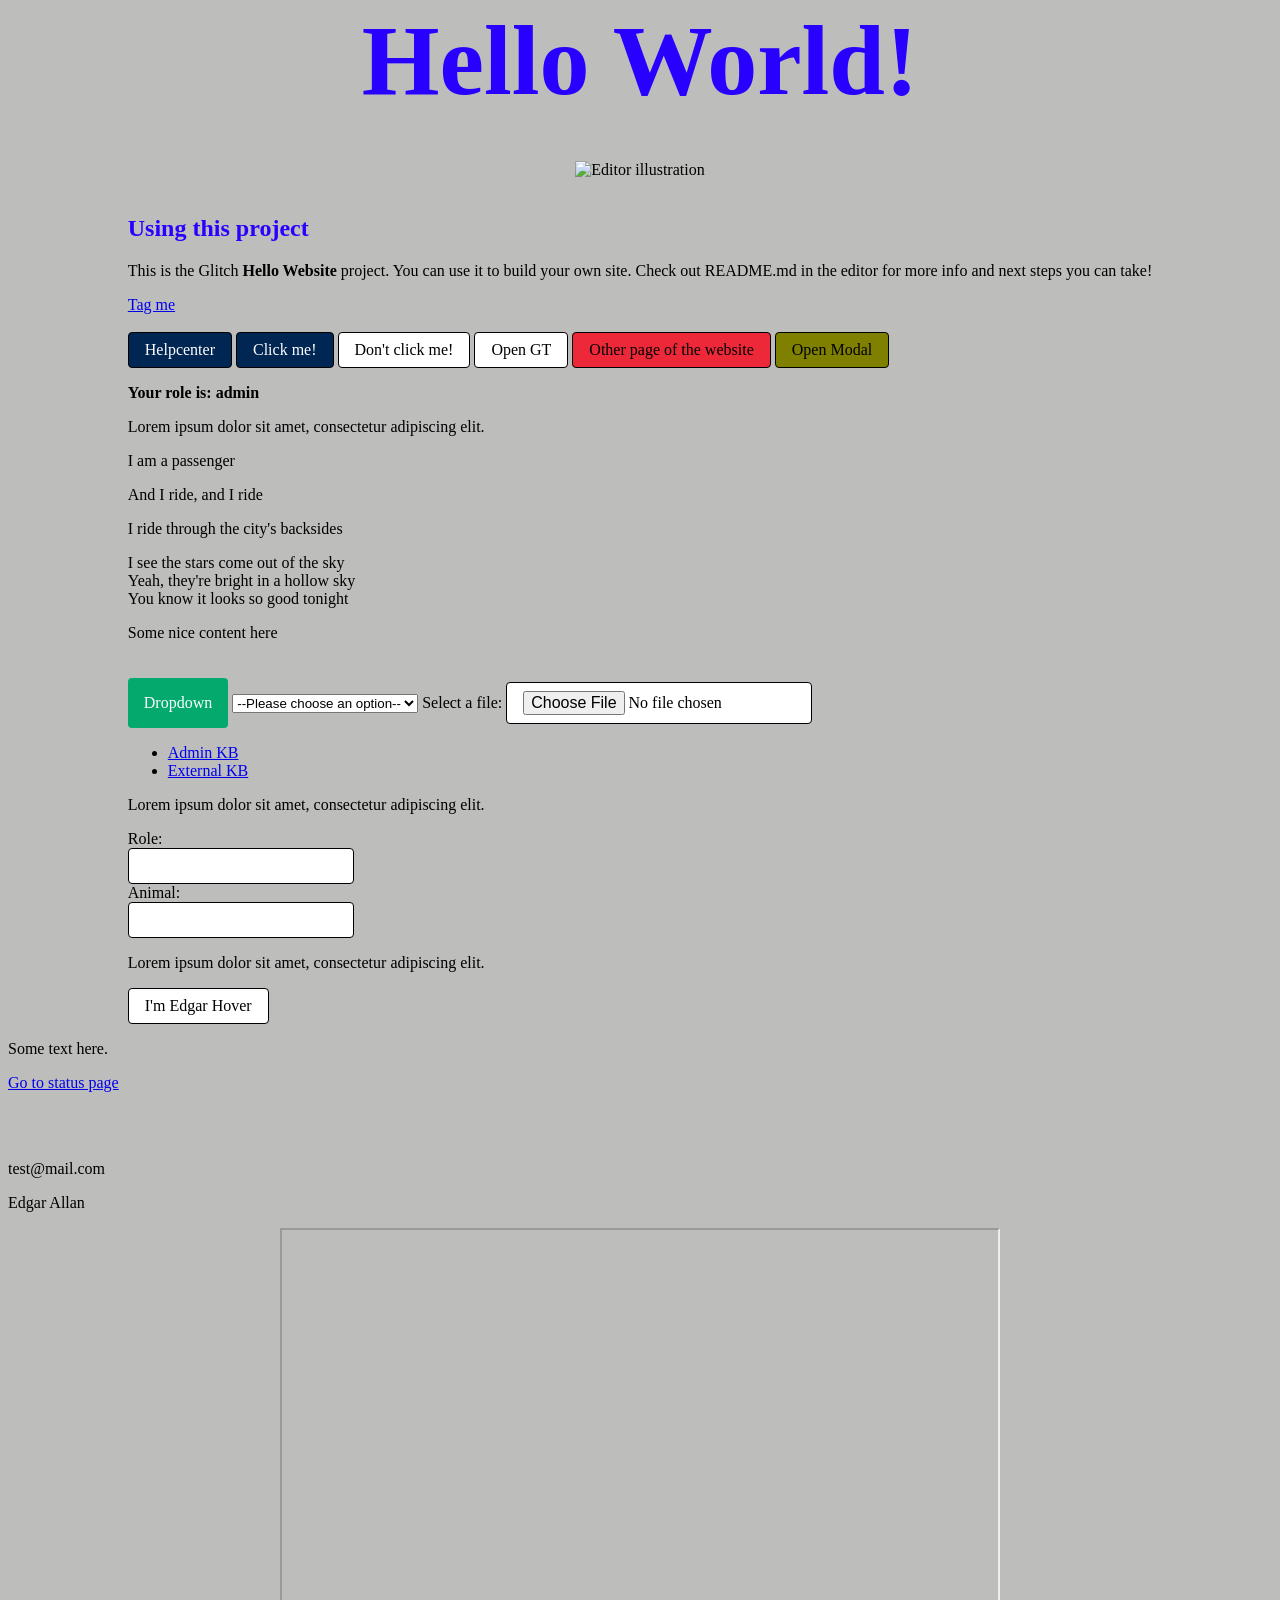
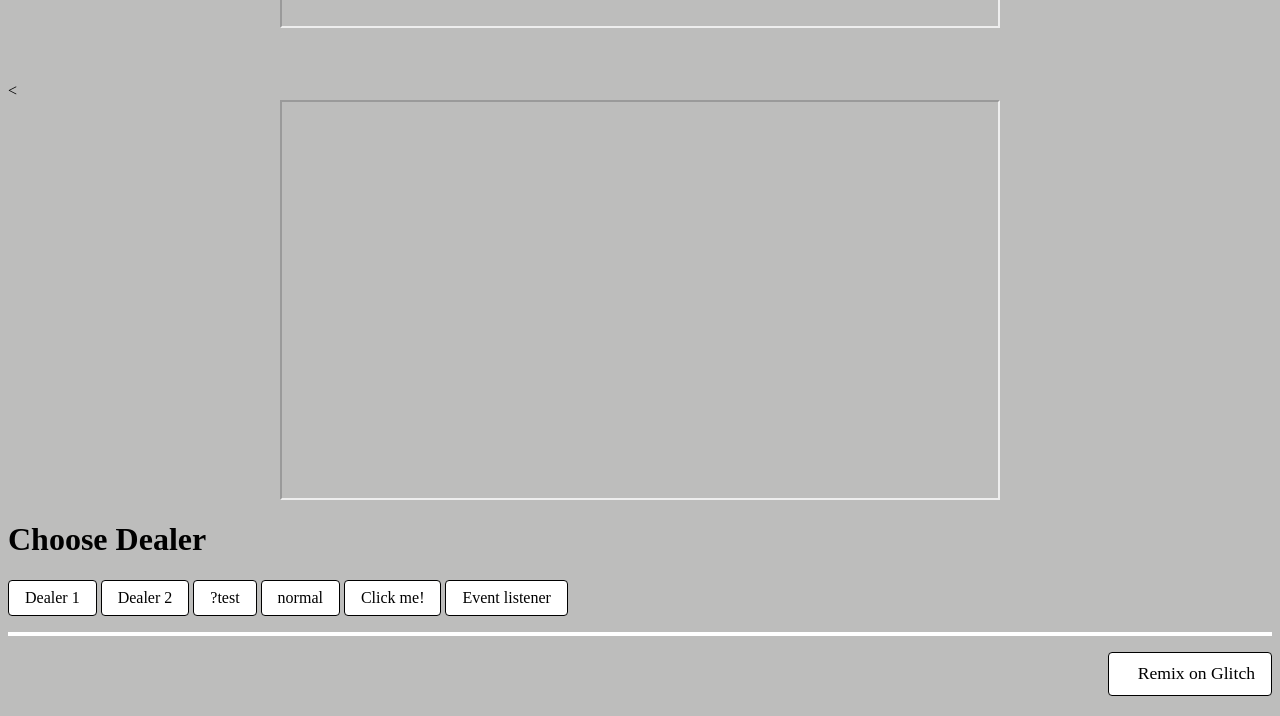
==== index.html @ 01937b86 "Update index.html" ====
<!DOCTYPE html>
<html lang="en">
  <head>
    <!--
      This is the page head - it contains info the browser uses to display the page
      You won't see what's in the head in the page
      Scroll down to the body element for the page content
    -->

    <meta charset="utf-8" />
    <meta name="viewport" content="width=device-width, initial-scale=1" />
    <link rel="icon" href="https://glitch.com/favicon.ico" />

    <!-- 
      This is an HTML comment
      You can write text in a comment and the content won't be visible in the page
    -->

    <title>Hello World!</title>

    <!-- Meta tags for SEO and social sharing -->
    <link rel="canonical" href="https://glitch-hello-website.glitch.me/" />
    <meta
      name="description"
      content="A simple website, built with Glitch. Remix it to get your own."
    />
    <meta name="robots" content="index,follow" />
    <meta property="og:title" content="Hello World!" />
    <meta property="og:type" content="article" />
    <meta property="og:url" content="https://glitch-hello-website.glitch.me/" />
    <meta
      property="og:description"
      content="A simple website, built with Glitch. Remix it to get your own."
    />
    <meta
      property="og:image"
      content="https://cdn.glitch.com/605e2a51-d45f-4d87-a285-9410ad350515%2Fhello-website-social.png?v=1616712748147"
    />
    <meta name="twitter:card" content="summary" />

    <!-- Import the webpage's stylesheet -->
    <link rel="stylesheet" href="https://ludoprt.github.io/neinnein/style.css" />

    <!-- Import the webpage's javascript file -->
    <script src="https://ludoprt.github.io/neinnein/script.js" defer></script>
 <script type="text/javascript" id="hs-script-loader" async defer src="//js-na1.hs-scripts.com/19646847.js"></script>
  </head>
  <body>
    <script>
      window.STONLY_WID = "f3fb062b-6015-11ed-871a-0a52ff1ec764";
    </script>
    <script>
      !(function (s, t, o, n, l, y, w, g) {
        s.StonlyWidget ||
          (((w = s.StonlyWidget =
            function () {
              w._api ? w._api.apply(w, arguments) : w.queue.push(arguments);
            }).scriptPath = n),
          (w.queue = []),
          ((y = t.createElement(o)).async = !0),
          (g = new XMLHttpRequest()).open(
            "GET",
            n + "version?v=" + Date.now(),
            !0
          ),
          (g.onreadystatechange = function () {
            4 === g.readyState &&
              ((y.src =
                n +
                "stonly-widget.js?v=" +
                (200 === g.status ? g.responseText : Date.now())),
              (l = t.getElementsByTagName(o)[0]).parentNode.insertBefore(y, l));
          }),
          g.send());
      })(window, document, "script", "https://stonly.com/js/widget/v2/");

  StonlyWidget("identify", "Poe", {
    first_login: "2024-08-27",
    company_id: 123,
    user_profile: "Admin",
  });
    </script>
    
<script>
  // This code is linked to guide: https://app.stonly.com/app/guide/u36OYHmePH/editor/4579503

  let question1 = "";
  let question2 = "";
  let question3 = "";
  let score = 0;

  window.addEventListener("message", function(event) {
    // Only proceed if we get the allQuestions target with an object value
    if (event.data.target === "allQuestions" && typeof event.data.value === "object") {
      console.log("Raw input received:", event.data.value);

      // Assign to variables, convert to lowercase for comparison
      question1 = (event.data.value.question1 || "").toLowerCase();
      question2 = (event.data.value.question2 || "").toLowerCase();
      question3 = (event.data.value.question3 || "").toLowerCase();

      console.log("Assigned variables:");
      console.log("question1 =", question1);
      console.log("question2 =", question2);
      console.log("question3 =", question3);

      // Evaluate score
      let q1Score = question1 === "good" ? 1 : 0;
      let q2Score = question2 === "saturn" ? 1 : 0;
      let q3Score = question3 === "object" ? 1 : 0;

      score = ((q1Score + q2Score + q3Score) / 3) * 100;

      // Send and print result
      StonlyWidget("sendData", {
        guideData: {
          result: score,
        },
      });

      console.log("Score percentage:", score + "%");
    }
  });
</script>

    <!--   
        <script>
    function getBusinessStatus() {
    const now = new Date();
    const hour = now.getHours();

    if (hour >= 9 && hour < 22) {
        return "open";
    } else {
        return "close";
    }
}

console.log(getBusinessStatus());
StonlyWidget("sendData", {
            guideData: {
              hour: getBusinessStatus(),
            },
          });
    </script>
    <script>
const currenturl = window.location.href;
      StonlyWidget("sendData", {
          guideData: {
            currenturl: currenturl,
          }
        });
    </script>-->
    <script>
      let salary = 0;
      let input2 = 0;
      let result = 0;
      window.addEventListener("message", async function (event) {
        if (event.data.target === "salary") {
          salary = Number(event.data.value);
        }
        if (event.data.target === "input2") {
          input2 = Number(event.data.value);
          result = salary - input2;
          StonlyWidget("sendData", {
            guideData: {
              result: result,
            },
          });
        }
      });
    </script>
<script>
      <!-- Script for getting the query param of the URL if it includes id  -->

      <!-- get current URL -->
      const queryString = window.location.search;
      <!-- get the query (includes the ?) -->
      const urlParams = new URLSearchParams(queryString);
      <!-- gets what is after ID -->
      const user_id = urlParams.get("user_id");
      const company_id = urlParams.get("company_id");

      <!-- if URL have a query with id, returns true (else false), in case it's true, send the query to the local variable query -->
      if (urlParams.has("user_id") === true) {
        StonlyWidget("sendData", {
          guideData: {
            query: user_id,
          },
        });
      }
      if (urlParams.has("company_id") === true) {
        StonlyWidget("sendData", {
          guideData: {
            comp: company_id,
          },
        });
      } 
  </script> 
    <!--
      This is the body of the page
      Look at the elements and see how they appear in the rendered page on the right
      Each element is defined using tags, with < and > indicating where each one opens and closes
      There are elements for sections of the page, images, text, and more
      The elements include attributes referenced in the CSS for the page style
    -->
    <!-- The wrapper and content divs set margins and positioning -->
    <div class="wrapper">
      <div class="content" role="main">
        <!-- This is the start of content for our page -->
        <h1 class="title">Hello World!</h1>

        <img
          src="https://cdn.glitch.com/a9975ea6-8949-4bab-addb-8a95021dc2da%2Fillustration.svg?v=1618177344016"
          class="illustration"
          alt="Editor illustration"
          title="Click the image!"
        />
        <!-- Instructions on using this project -->
        <div class="instructions">
          <h2>Using this project</h2>
          <p id="text" class="test">
            This is the Glitch <strong>Hello Website</strong> project. You can
            use it to build your own site. Check out README.md in the editor for
            more info and next steps you can take!
          </p>
          <a
            href="https://stonly.com/guide/en/warning-SsEcPMq1tT/Steps/2015092"
          >
            Tag me
          </a>
          <br /><br />
          <!-- ADD BUTTON HERE -->
       <button 
  class="butt" 
  data-cy="feedback"
  type="button"
  onclick="window.location.href='https://stonly.com/kb/en';">
  Helpcenter
</button>
          <button class="butt">Click me!</button>
          <button class="but">Don't click me!</button>
          <button class="butttt"> 
            Open GT
          </button>
          <button
            class="btnnn"
            onclick="window.location.href='https://chisel-garnet-rail.glitch.me';"
          >
            Other page of the website
          </button>
          <!-- Trigger/Open The Modal -->
          <button id="modalbtn">Open Modal</button>

          <!-- The Modal -->
          <div id="myModal" class="modal">
            <!-- Modal content -->
            <div class="modal-content">
              <span class="close">&times;</span>
              <p>Some text in the Modal..</p>
              <span>This is the label I want to choose</span>
              <span class="modal-test">Some nice content here</span>
              <br />
              <input type="text" id="inputmodal" />
            </div>
          </div>
          <p class="role"><strong>Your role is: admin</strong></p>
          <p>Lorem ipsum dolor sit amet, consectetur adipiscing elit.</p>
          <p>I am a passenger</p>
          <p>And I ride, and I ride</p>
          <p>I ride through the city's backsides</p>
          <p>
            I see the stars come out of the sky <br />Yeah, they're bright in a
            hollow sky <br />You know it looks so good tonight
          </p>
          <span class="modal-test">Some nice content here</span>
          <br />     <br />     <br />
          <div class="dropdown">
            <button class="dropbtn">Dropdown</button>
            <div class="dropdown-content">
              <a href="#" class="modal-test">Skill 1</a>
              <a href="#">Skill 2</a>
              <a href="#">Skill 3</a>
            </div>
          </div>
          <select name="pets" id="pet-select">
            <option value="">--Please choose an option--</option>
            <option value="dog">Dog</option>
            <option value="cat">Cat</option>
            <option value="hamster">Hamster</option>
            <option value="parrot">Parrot</option>
            <option value="spider">Spider</option>
            <option value="goldfish">Goldfish</option>
          </select>
          <label for="myfile">Select a file:</label>
          <input type="file" id="myfile" name="myfile" />
<br/>
        <ul>
          <li><a href="https://internal-kb-test.stonly.com/kb/en?customerUserId=1" target="_blank">Admin KB</a></li>
          <li><a href="https://internal-kb-test.stonly.com/kb/en?customerUserId=2" target="_blank">External KB</a></li>
          </ul>
          <p>Lorem ipsum dolor sit amet, consectetur adipiscing elit.</p>
          <form>
            <label for="fname">Role:</label><br />
            <input type="text" id="fname" name="fname" /><br />
            <label for="lname">Animal:</label><br />
            <input type="text" id="lname" name="lname" />
          </form>
          <p>Lorem ipsum dolor sit amet, consectetur adipiscing elit.</p>
          <button class="newbutt">I'm Edgar Hover</button>
        </div>
      </div>
    </div>
    <p id="stonly--tracker-settings">Some text here.</p>
    <p>
    <a href="https://status.stonly.com/">Go to status page</a>
    </p>
    <br />
    <br />
    <p id="mail">test@mail.com</p>
    <p id="name">Edgar Allan</p>
    <iframe
      src="https://www.wikipedia.org"
      style="height: 400px; width: 720px; margin: auto; display: block"
      title="kb"
    ></iframe>
    <br /><br /><br />

<<iframe id="myIframe" 
      src="https://stonly-gi11e.stonly.com"
      style="height: 400px; width: 720px; margin: auto; display: block"
      title="kb"
             target="_self"
    ></iframe>
      <h1>Choose Dealer</h1>

  <button onclick="selectDealer(1)">Dealer 1</button>
  <button onclick="selectDealer(2)">Dealer 2</button>
  
    <!-- The footer holds our remix button — you can use it for structure or cut it out ✂ -->
    <button id="test-btn">?test</button>
    <button id="normal-btn">normal</button>
    <button class="burger-links">Click me!</button>
    <button class="event">Event listener</button>
    <footer class="footer">
      <div class="links"></div>
      <a
        class="btn--remix"
        target="_top"
        href="https://glitch.com/edit/#!/remix/glitch-hello-website"
      >
        <img
          src="https://cdn.glitch.com/605e2a51-d45f-4d87-a285-9410ad350515%2FLogo_Color.svg?v=1618199565140"
          alt=""
        />
        Remix on Glitch
      </a>
    </footer>
  </body>
</html>
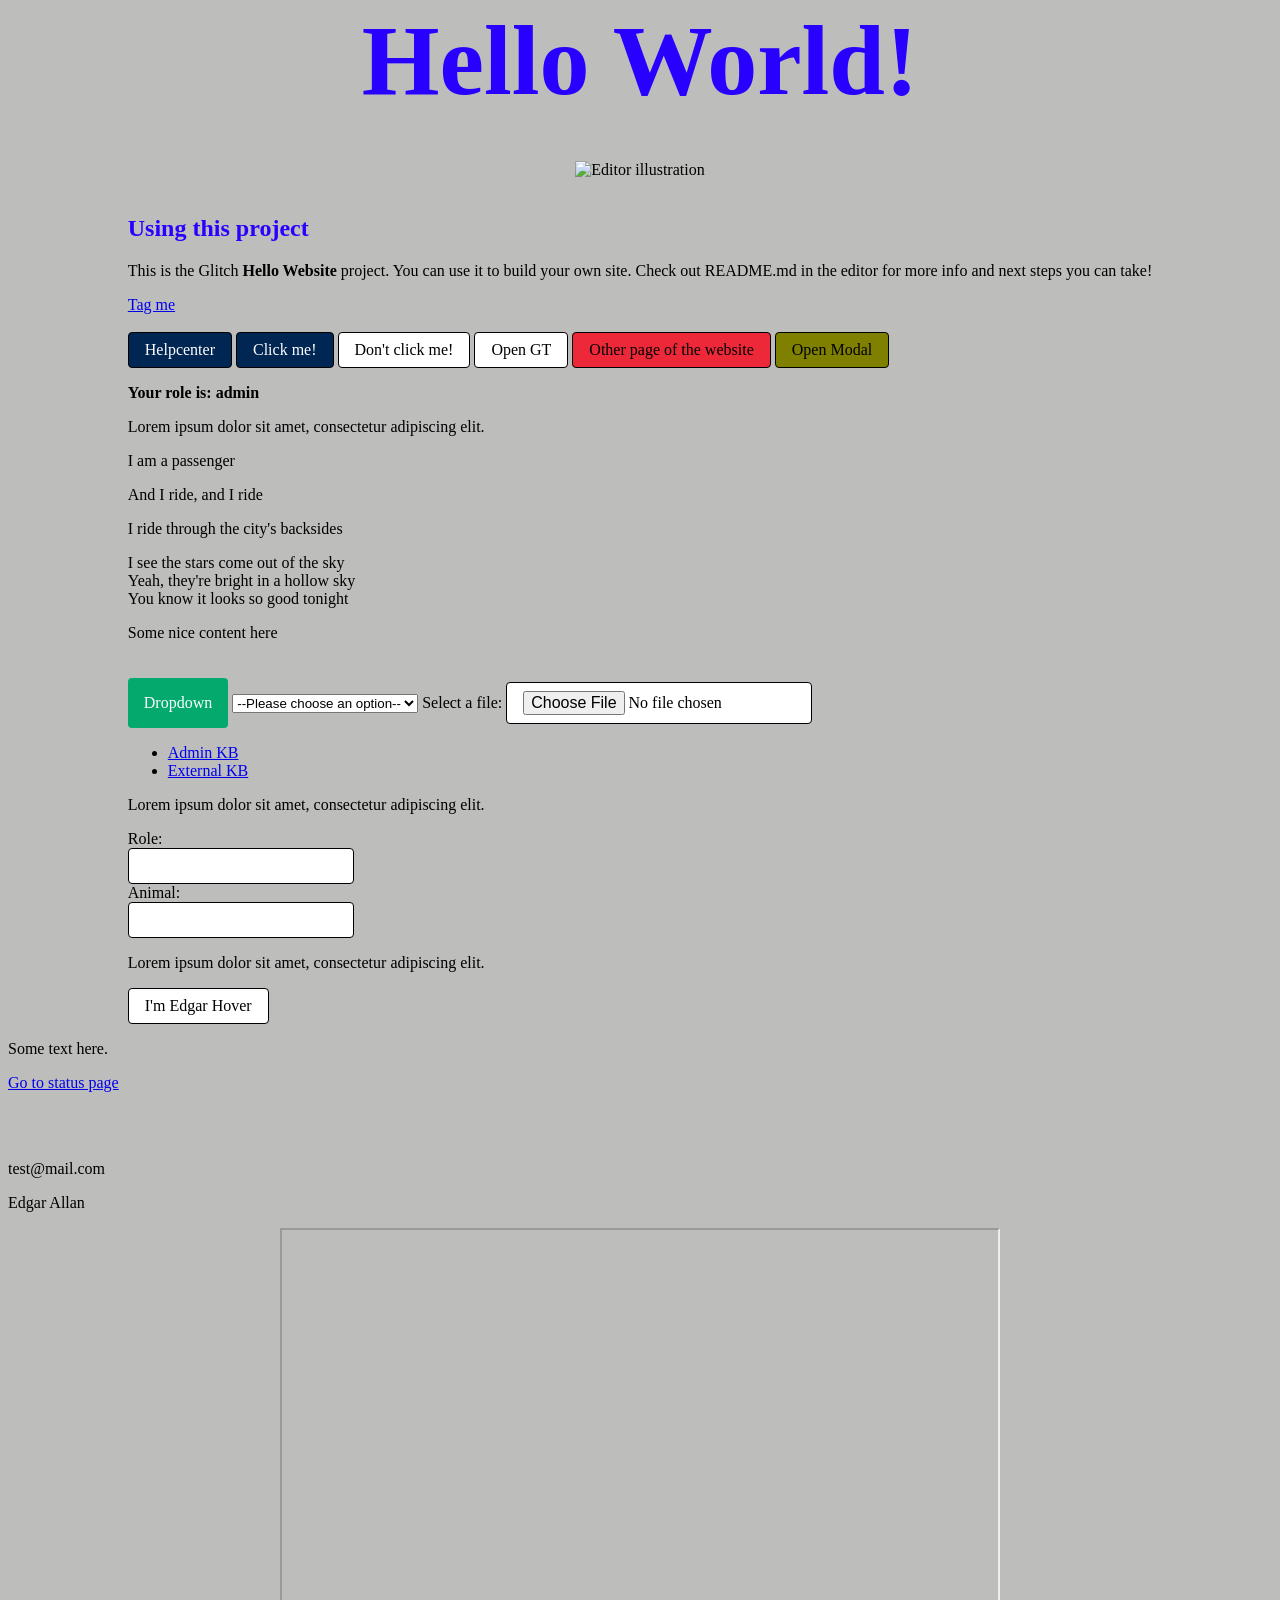
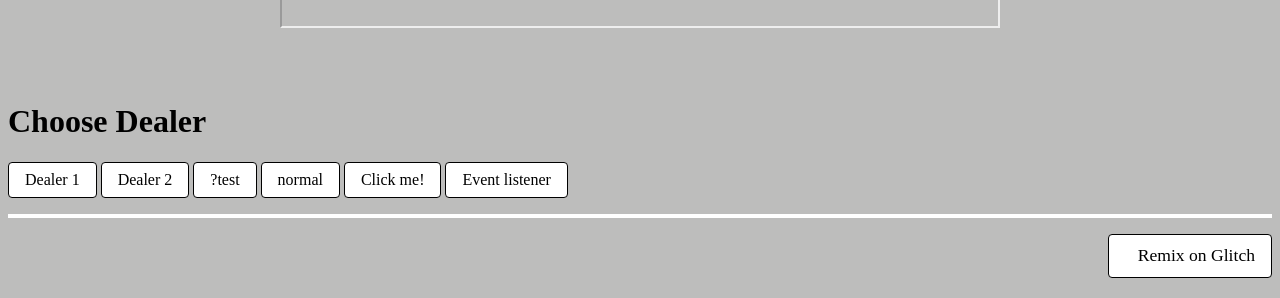
==== commit 0b094a84: "Update index.html" ====
--- a/index.html
+++ b/index.html
@@ -325,13 +325,6 @@
       title="kb"
     ></iframe>
     <br /><br /><br />
-
-<<iframe id="myIframe" 
-      src="https://stonly-gi11e.stonly.com"
-      style="height: 400px; width: 720px; margin: auto; display: block"
-      title="kb"
-             target="_self"
-    ></iframe>
       <h1>Choose Dealer</h1>
 
   <button onclick="selectDealer(1)">Dealer 1</button>
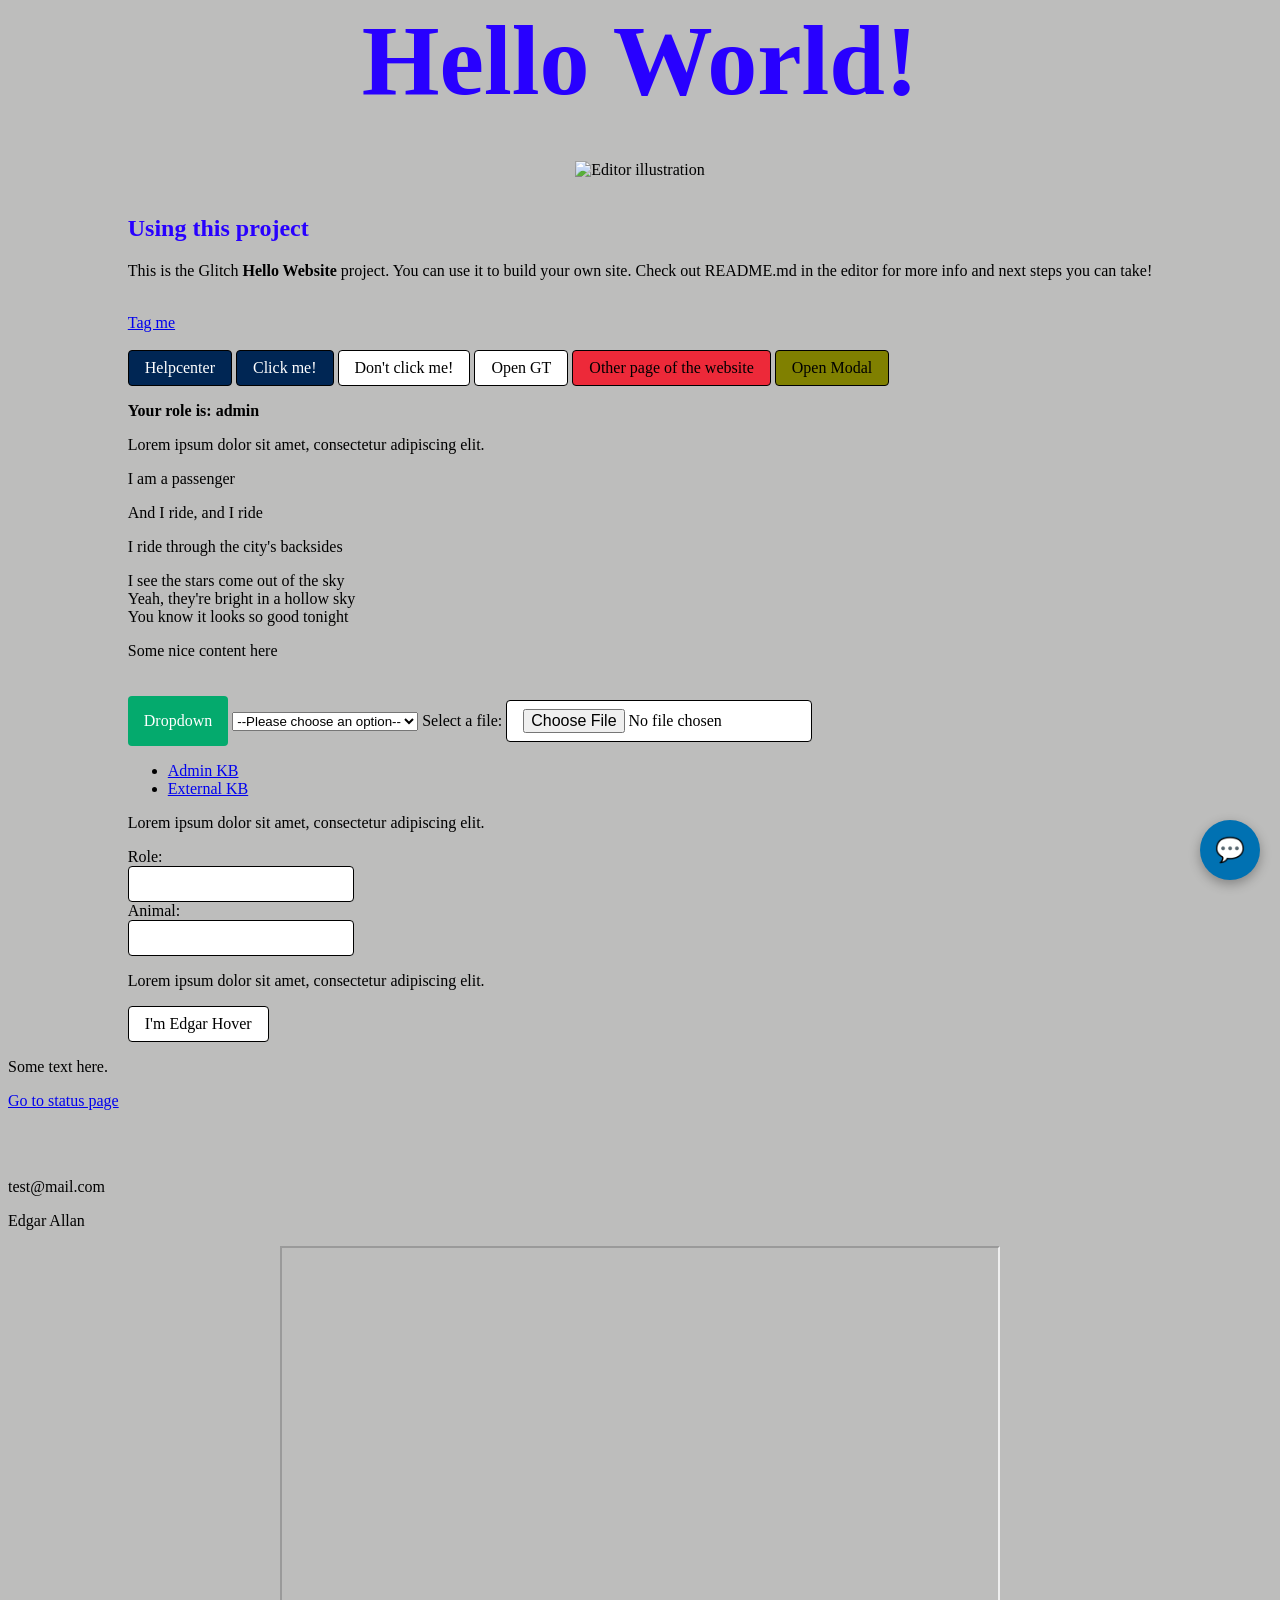
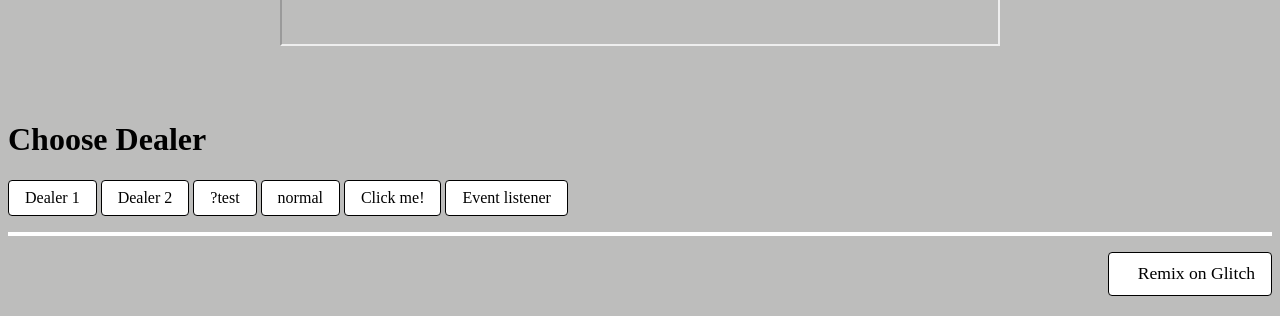
==== commit 689caa97: "Update index.html" ====
--- a/index.html
+++ b/index.html
@@ -224,6 +224,32 @@
             use it to build your own site. Check out README.md in the editor for
             more info and next steps you can take!
           </p>
+          <br/>
+          <div id="intercom-fake" style="
+  position: fixed;
+  bottom: 20px;
+  right: 20px;
+  width: 60px;
+  height: 60px;
+  border-radius: 50%;
+  background: #0071b2;
+  cursor: pointer;
+  z-index: 2147483647;
+  display: flex;
+  align-items: center;
+  justify-content: center;
+  color: white;
+  font-size: 24px;
+  box-shadow: 0 4px 12px rgba(0,0,0,0.3);
+">💬</div>
+
+<script>
+  // Mimic how Intercom opens — it dispatches its own events
+  document.getElementById('intercom-fake').addEventListener('click', (e) => {
+    console.log('Intercom pill clicked', e.target, e.currentTarget);
+    // Intercom does NOT stop propagation by default, so don't here either
+  });
+</script>
           <a
             href="https://stonly.com/guide/en/warning-SsEcPMq1tT/Steps/2015092"
           >
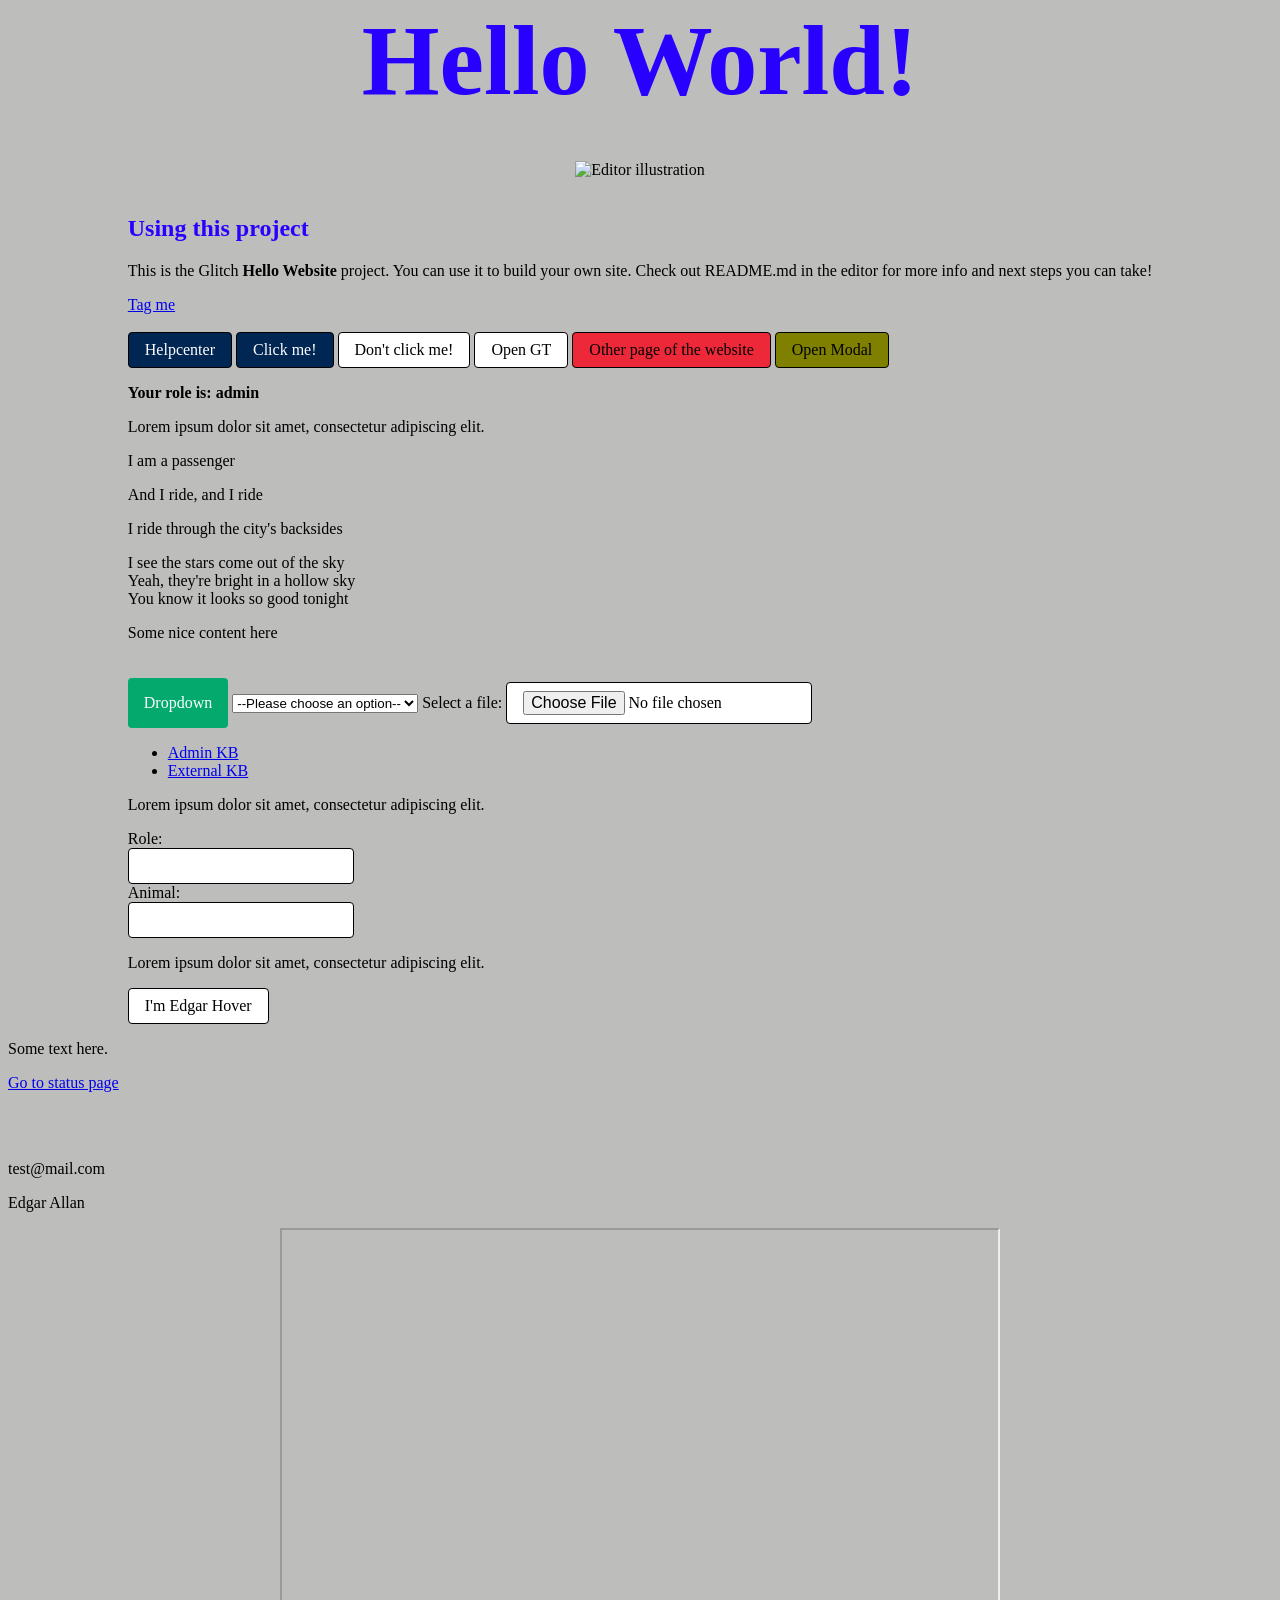
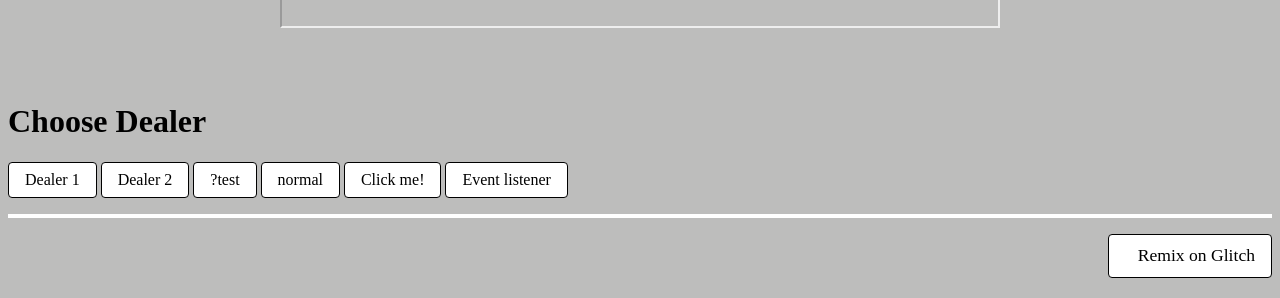
==== commit f2146011: "Update index.html" ====
--- a/index.html
+++ b/index.html
@@ -224,32 +224,7 @@
             use it to build your own site. Check out README.md in the editor for
             more info and next steps you can take!
           </p>
-          <br/>
-          <div id="intercom-fake" style="
-  position: fixed;
-  bottom: 20px;
-  right: 20px;
-  width: 60px;
-  height: 60px;
-  border-radius: 50%;
-  background: #0071b2;
-  cursor: pointer;
-  z-index: 2147483647;
-  display: flex;
-  align-items: center;
-  justify-content: center;
-  color: white;
-  font-size: 24px;
-  box-shadow: 0 4px 12px rgba(0,0,0,0.3);
-">💬</div>
-
-<script>
-  // Mimic how Intercom opens — it dispatches its own events
-  document.getElementById('intercom-fake').addEventListener('click', (e) => {
-    console.log('Intercom pill clicked', e.target, e.currentTarget);
-    // Intercom does NOT stop propagation by default, so don't here either
-  });
-</script>
+         
           <a
             href="https://stonly.com/guide/en/warning-SsEcPMq1tT/Steps/2015092"
           >
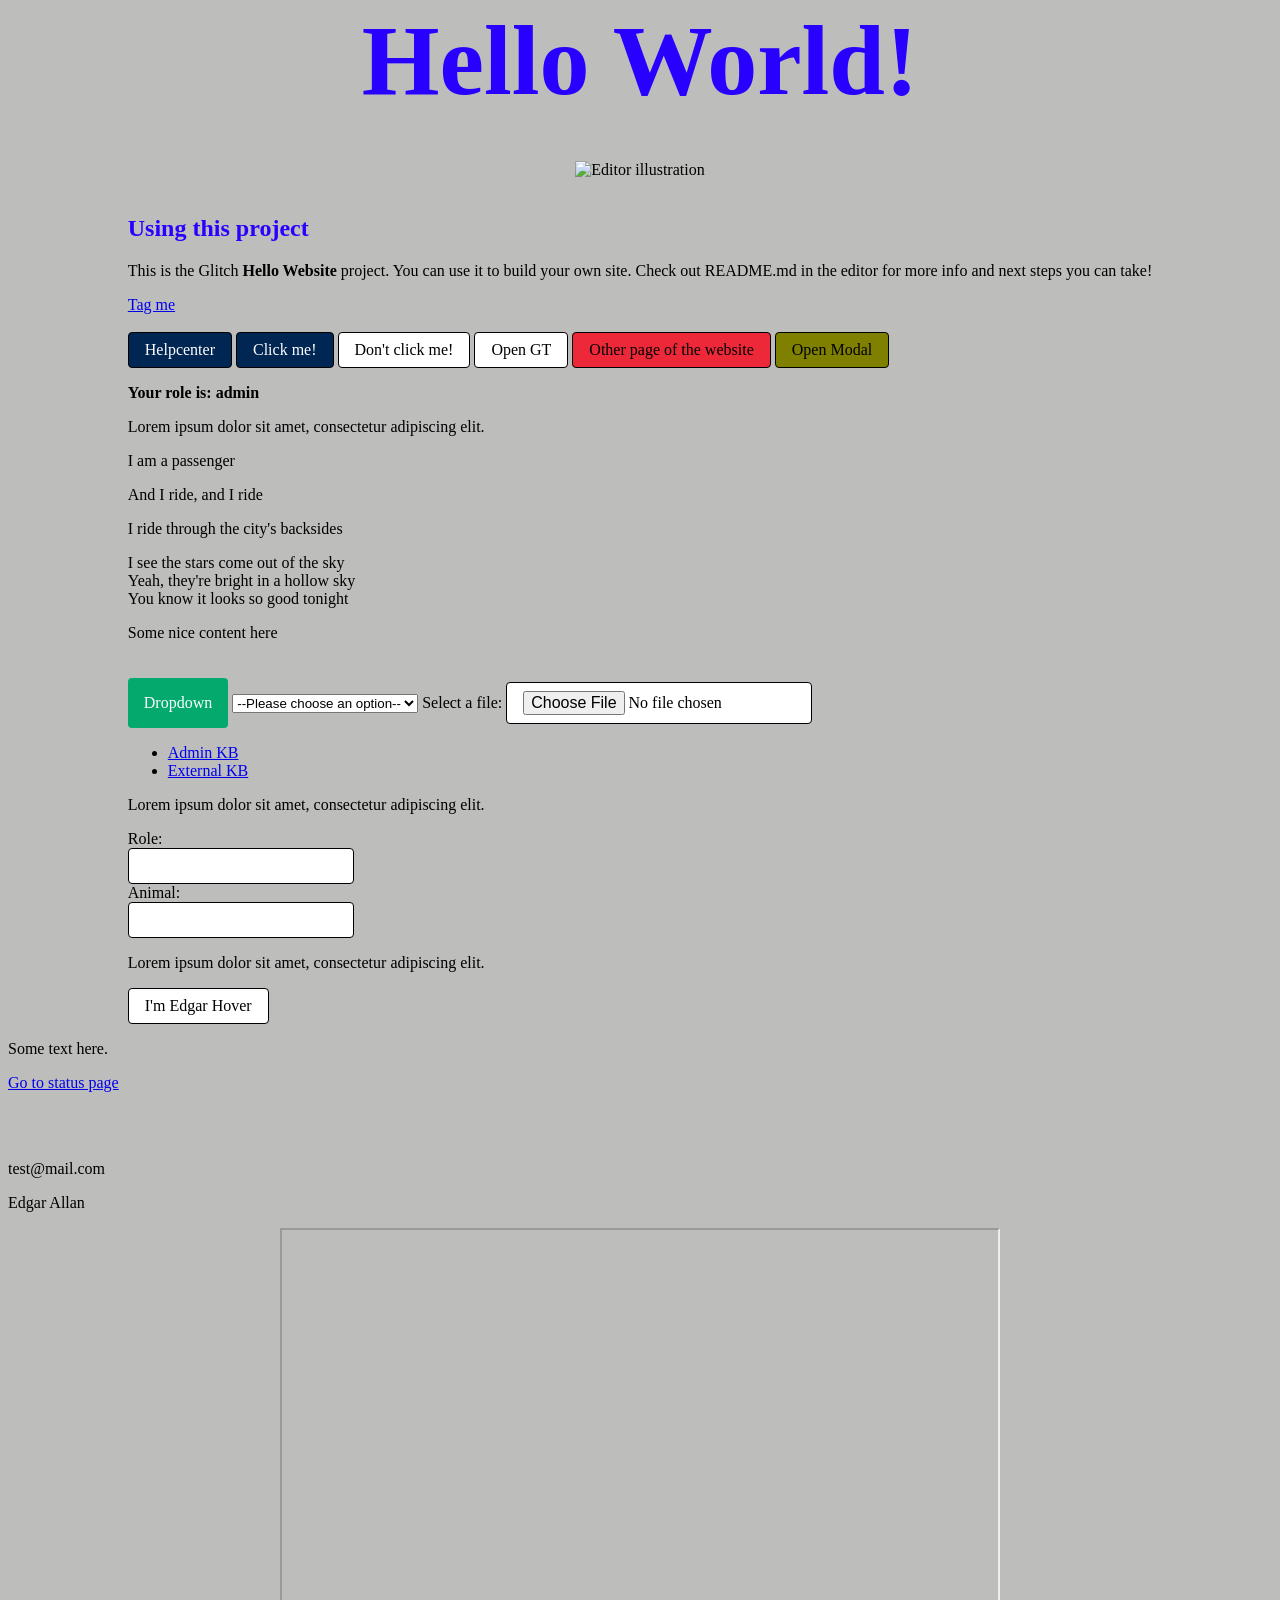
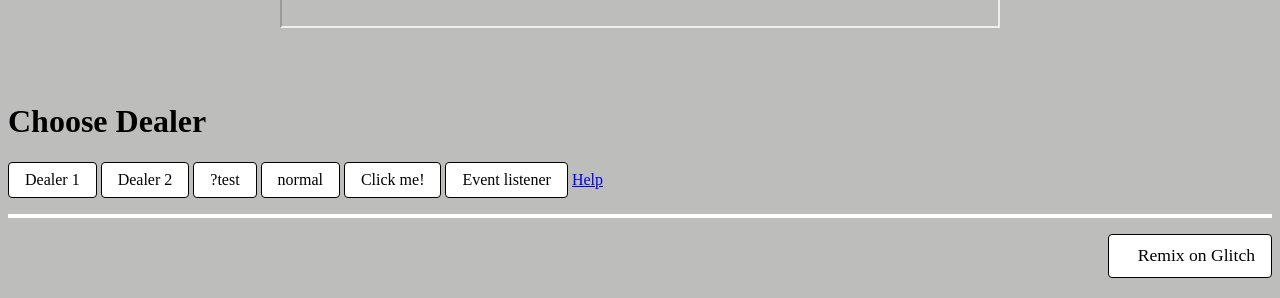
==== commit dc317405: "Update index.html" ====
--- a/index.html
+++ b/index.html
@@ -211,7 +211,7 @@
         <h1 class="title">Hello World!</h1>
 
         <img
-          src="https://cdn.glitch.com/a9975ea6-8949-4bab-addb-8a95021dc2da%2Fillustration.svg?v=1618177344016"
+          src="https://i.pinimg.com/736x/aa/03/78/aa0378579a6701f9ab51a22660ff9b56.jpg"
           class="illustration"
           alt="Editor illustration"
           title="Click the image!"
@@ -219,7 +219,7 @@
         <!-- Instructions on using this project -->
         <div class="instructions">
           <h2>Using this project</h2>
-          <p id="text" class="test">
+          <p id="supportLi" class="test">
             This is the Glitch <strong>Hello Website</strong> project. You can
             use it to build your own site. Check out README.md in the editor for
             more info and next steps you can take!
@@ -336,6 +336,7 @@
     <button id="normal-btn">normal</button>
     <button class="burger-links">Click me!</button>
     <button class="event">Event listener</button>
+    <a href="/help" class="help-button">Help</a>
     <footer class="footer">
       <div class="links"></div>
       <a
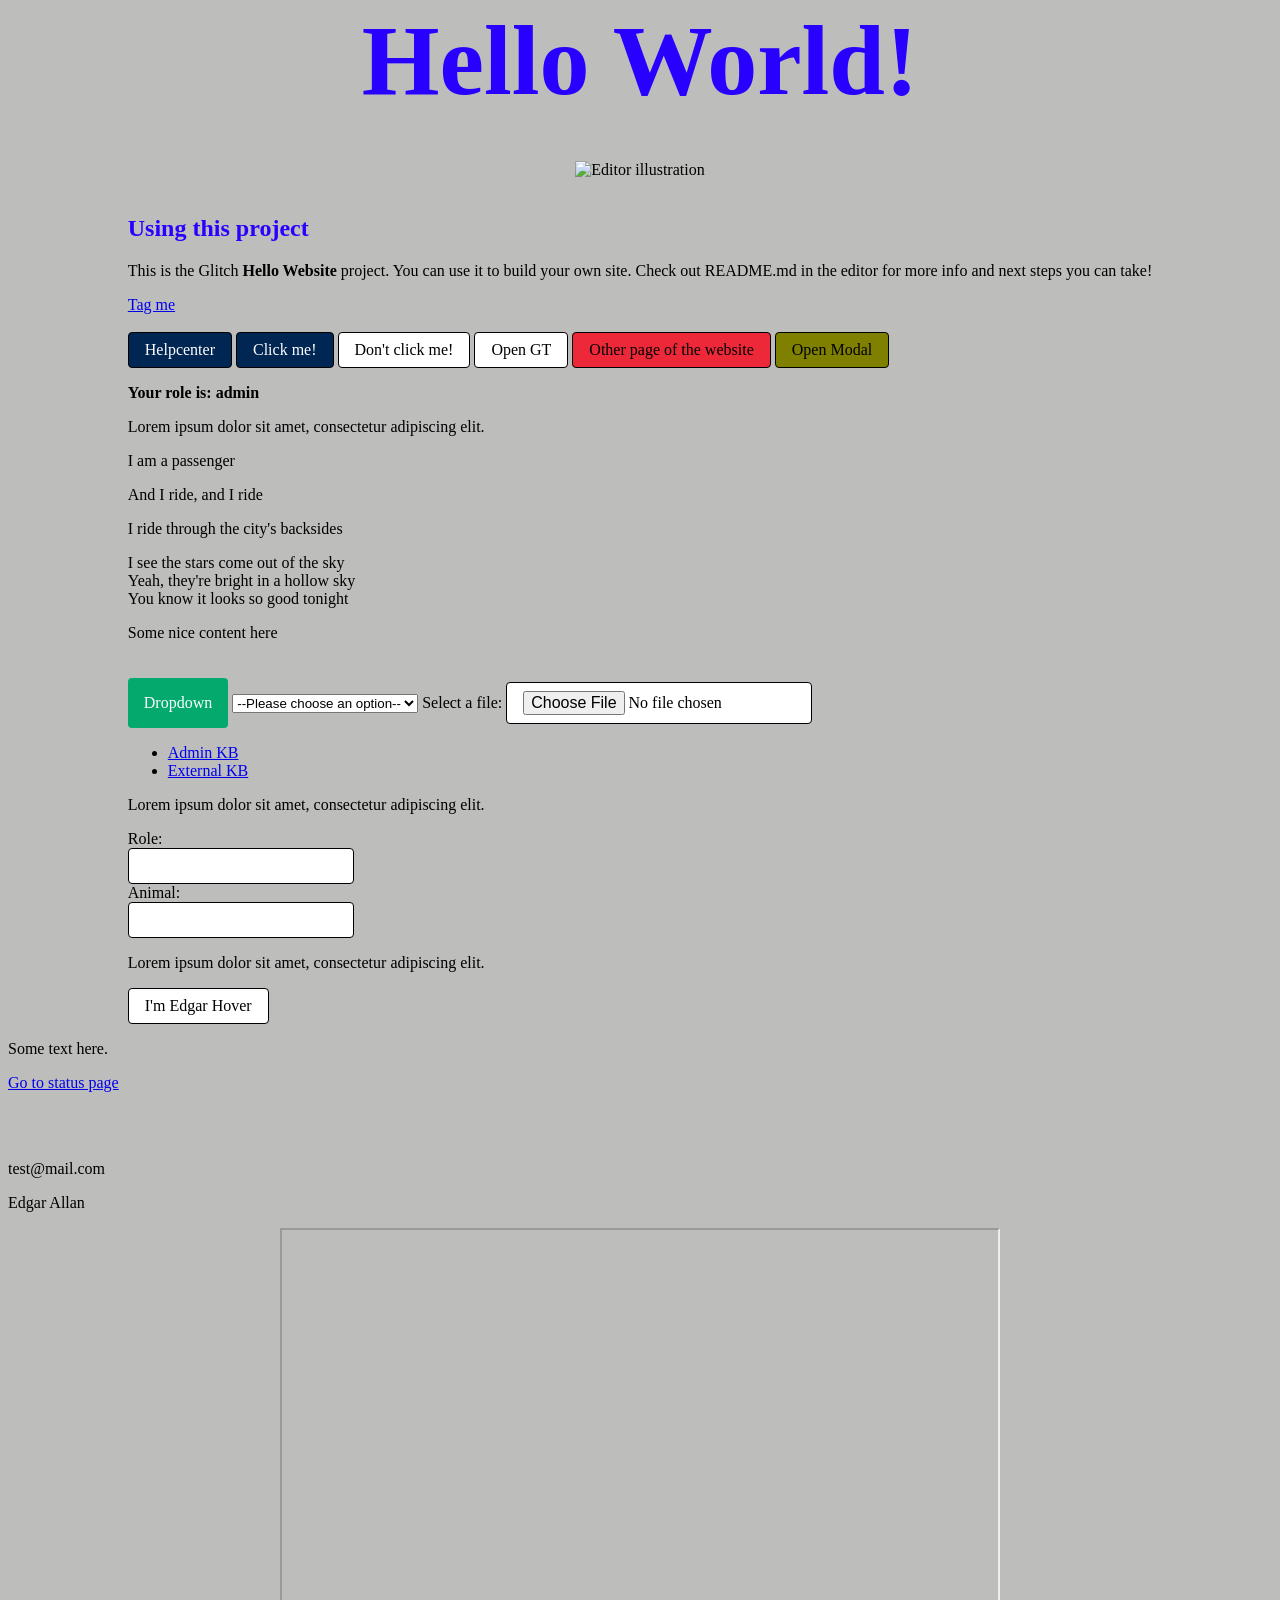
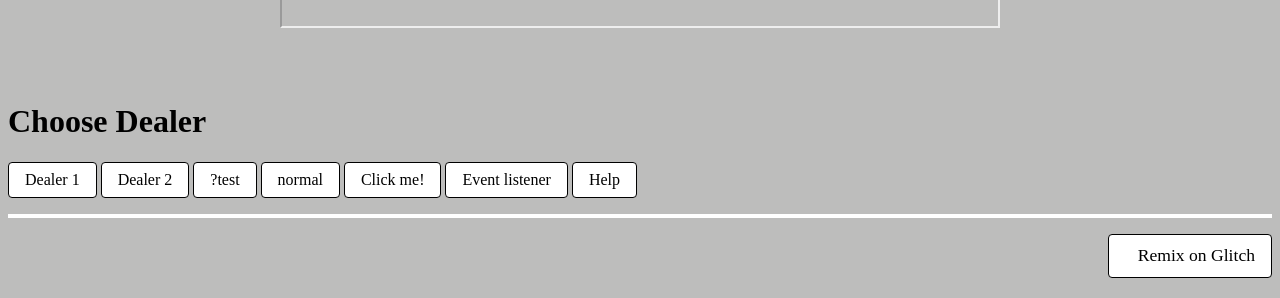
==== commit 015b106e: "Update index.html" ====
--- a/index.html
+++ b/index.html
@@ -336,7 +336,7 @@
     <button id="normal-btn">normal</button>
     <button class="burger-links">Click me!</button>
     <button class="event">Event listener</button>
-    <a href="/help" class="help-button">Help</a>
+    <button onclick="location.href='help/'">Help</button>
     <footer class="footer">
       <div class="links"></div>
       <a
